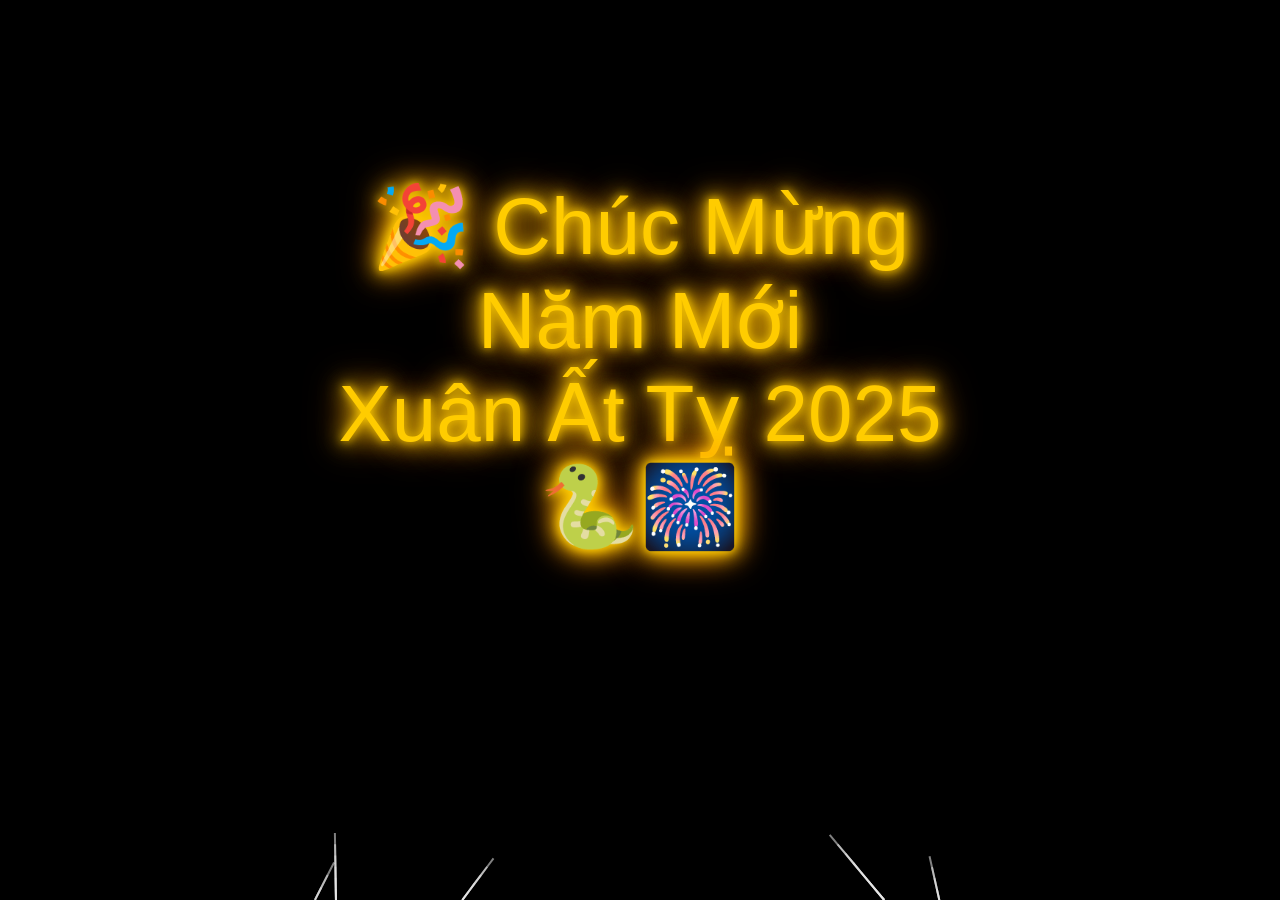
==== index.html @ 108a7dbb "update index" ====
<!DOCTYPE html>
<html lang="en">
<head>
    <meta charset="UTF-8">
    <meta name="viewport" content="width=device-width, initial-scale=1.0">
    <title>Happy New Year</title>
    <style>
        body {
            margin: 0;
            padding: 0;
            background: black; /* Nền đen sâu thẳm */
            color: white;
            display: flex;
            justify-content: center;
            align-items: center;
            height: 100vh;
            overflow: hidden;
            font-family: 'Arial Black', sans-serif; /* Phông chữ mạnh mẽ, lễ hội */
            user-select: none; /* Ngăn người dùng chọn chữ */
        }
        #message {
            position: absolute;
            top: 20%;
            left: 50%;
            transform: translateX(-50%);
            text-align: center;
            font-size: 5rem; /* Lớn hơn, ấn tượng hơn */
            color: #ffcc00; /* Vàng ánh kim sang trọng */
            text-shadow:
                0 0 10px #ffcc00,
                0 0 20px #ffcc00,
                0 0 30px #ffcc00, /* Nhiều lớp shadow, sáng rực rỡ hơn */
                0 0 40px #ff6600; /* Thêm chút cam để tạo chiều sâu */
            animation: pulse 2s infinite alternate; /* Hiệu ứng nhấp nháy nhẹ */
        }

        @keyframes pulse { /* Animation nhấp nháy cho chữ */
            0% { opacity: 0.9; transform: translateX(-50%) scale(1); }
            100% { opacity: 1; transform: translateX(-50%) scale(1.05); }
        }

        canvas {
            position: absolute;
            top: 0;
            left: 0;
            z-index: -1; /* Đưa canvas xuống dưới chữ, tạo lớp nền pháo hoa */
        }
    </style>
</head>
<body>
    <div id="message">🎉 Chúc Mừng<br>Năm Mới<br>Xuân Ất Tỵ 2025 🐍🎆</div>
    <canvas id="fireworks"></canvas>

    <script>
        const canvas = document.getElementById('fireworks');
        const ctx = canvas.getContext('2d');
        canvas.width = window.innerWidth;
        canvas.height = window.innerHeight;

        const fireworks = [];
        const particles = [];
        const colorPalettes = [ // Expanded and Iridescent Color Palettes - MASTERPIECE COLORS!
            ["255,255,255", "255,240,0", "255,100,0"], // Classic Gold & White
            ["255,105,180", "255,0,0", "255,255,255"], // Vibrant Pink & Red
            ["72,209,204", "0,255,0", "255,255,255"], // Cool Teal & Green
            ["147,112,219", "255,255,0", "255,255,255"], // Royal Purple & Gold
            ["255,192,203", "255,255,255", "255,182,193"], // Soft Pink & Pearl
            ["255,69,0", "255,255,255", "255,215,0"], // Fiery Orange & Gold
            ["50,205,50", "255,255,255", "173,255,47"],  // Lush Green & Lime
            ["211,211,211", "255,255,255", "169,169,169"], // Silver & Gray Scale
            ["255,223,0", "205,127,50", "255,248,220"], // Rich Gold & Ivory
            ["192,192,192", "255,255,255", "245,245,245"], // Metallic Silver & White
            ["205,127,50", "244,164,96", "255,235,205"]  // Bronze & Pale Peach
        ];


        function random(min, max) {
            return Math.random() * (max - min) + min;
        }

        function getRandomColorPalette() {
            return colorPalettes[Math.floor(Math.random() * colorPalettes.length)];
        }


        class Firework {
            constructor(startX, startY, targetX, targetY) {
                this.startX = startX;
                this.startY = startY;
                this.x = startX;
                this.y = startY;
                this.targetX = targetX;
                this.targetY = targetY;
                this.trail = [];
                this.trailLength = 10;
                this.timeAlive = 0;
                this.colorPalette = getRandomColorPalette();
                this.hue = random(0, 360);
                this.brightness = random(50, 80);
                this.decayRate = random(0.015, 0.03);
                this.speed = random(10, 15); // Varied Ascent Speed - Masterpiece Flow
                this.acceleration = 0.05;
                this.explode = false;
                this.explosionShape = Math.random() < 0.2 ? 'star' : (Math.random() < 0.5 ? 'burst' : (Math.random() < 0.8 ? 'spiral' : 'circle')); // Spiral shape added - Masterpiece Variety
                this.fireworkSize = random(0.8, 1.5); // Size Variation - Masterpiece Depth


                for (let i = 0; i < this.trailLength; i++) {
                    this.trail.push({ x: this.x, y: this.y });
                }
            }

            update() {
                this.timeAlive++;

                this.trail.unshift({ x: this.x, y: this.y });
                this.trail.pop();

                if (!this.explode) {
                    const dx = this.targetX - this.startX;
                    const dy = this.targetY - this.startY;
                    const distance = Math.sqrt(dx * dx + dy * dy);
                    const angle = Math.atan2(dy, dx);

                    this.speed += this.acceleration;
                    this.x += Math.cos(angle) * this.speed;
                    this.y += Math.sin(angle) * this.speed;

                    const currentDistance = Math.sqrt(Math.pow(this.x - this.startX, 2) + Math.pow(this.y - this.startY, 2));
                    if (currentDistance >= distance * 0.8 || this.timeAlive > 100) {
                        this.explode = true;
                        this.explodeParticles();
                    }
                } else {
                    this.explodeParticles();
                }
            }

            explodeParticles() {
                if (this.particlesCreated) return;
                this.particlesCreated = true;

                const explosionRadius = random(100, 200) * this.fireworkSize; // Size Variation Impacts Explosion - Masterpiece Scale
                const particleCount = 200 * this.fireworkSize; // More Particles for Larger Fireworks - Masterpiece Density

                if (this.explosionShape === 'star') {
                    this.explodeStar(particleCount, explosionRadius);
                } else if (this.explosionShape === 'burst') {
                    this.explodeBurst(particleCount, explosionRadius);
                } else if (this.explosionShape === 'spiral') {
                    this.explodeSpiral(particleCount, explosionRadius); // New Spiral Explosion - Masterpiece Variety
                }
                else { // default to circle
                    this.explodeCircle(particleCount, explosionRadius);
                }

                if (Math.random() < 0.3) { // Layered Explosions - Masterpiece Complexity
                    setTimeout(() => {
                        this.explodeCircle(particleCount / 2, explosionRadius / 2); // Secondary smaller burst
                    }, random(100, 300)); // Staggered secondary burst
                }
            }

            explodeCircle(particleCount, explosionRadius) {
                for (let i = 0; i < particleCount; i++) {
                    const angle = random(0, Math.PI * 2);
                    const speed = random(1, 7);
                    const color = this.colorPalette[i % this.colorPalette.length];

                    particles.push(new Particle(
                        this.x,
                        this.y,
                        Math.cos(angle) * speed,
                        Math.sin(angle) * speed,
                        color,
                        random(70, 100), // Brighter Particles - Masterpiece Luster
                        this.decayRate
                    ));
                }
            }

            explodeBurst(particleCount, explosionRadius) {
                for (let i = 0; i < particleCount; i++) {
                    const angle = random(0, Math.PI * 2);
                    const speed = random(0.5, 4);
                    const distanceOffset = random(0, explosionRadius);
                    const color = this.colorPalette[i % this.colorPalette.length];

                    particles.push(new Particle(
                        this.x + Math.cos(angle) * distanceOffset,
                        this.y + Math.sin(angle) * distanceOffset,
                        Math.cos(angle) * speed,
                        Math.sin(angle) * speed,
                        color,
                        random(70, 100),
                        this.decayRate
                    ));
                }
            }


            explodeStar(particleCount, explosionRadius) {
                const starPoints = 5;
                for (let i = 0; i < particleCount; i++) {
                    const pointIndex = i % starPoints;
                    const angle = ((Math.PI * 2) / starPoints) * pointIndex + random(-0.2, 0.2);
                    const speed = random(1, 6);
                    const distance = pointIndex % 2 === 0 ? explosionRadius : explosionRadius * 0.5;
                    const color = this.colorPalette[i % this.colorPalette.length];

                    particles.push(new Particle(
                        this.x + Math.cos(angle) * distance,
                        this.y + Math.sin(angle) * distance,
                        Math.cos(angle) * speed,
                        Math.sin(angle) * speed,
                        color,
                        random(80, 100), // Even Brighter Stars - Masterpiece Sparkle
                        this.decayRate
                    ));
                }
            }

            explodeSpiral(particleCount, explosionRadius) { // New Spiral Explosion Function - Masterpiece Variety
                for (let i = 0; i < particleCount; i++) {
                    const angle = i * 0.2 + random(-0.5, 0.5); // Angle to create spiral
                    const speed = random(1, 5);
                    const distance = (i / particleCount) * explosionRadius; // Distance increases over particle index
                    const color = this.colorPalette[i % this.colorPalette.length];

                    particles.push(new Particle(
                        this.x + Math.cos(angle) * distance,
                        this.y + Math.sin(angle) * distance,
                        Math.cos(angle) * speed,
                        Math.sin(angle) * speed,
                        color,
                        random(70, 100),
                        this.decayRate
                    ));
                }
            }


            draw() {
                ctx.lineWidth = 2;
                ctx.strokeStyle = `rgba(255,255,255,0.5)`; // Fainter trail
                ctx.beginPath();
                ctx.moveTo(this.trail[0].x, this.trail[0].y);
                for (let i = 1; i < this.trail.length; i++) {
                    ctx.lineTo(this.trail[i].x, this.trail[i].y);
                }
                ctx.stroke();
            }
        }


        class Particle {
            constructor(x, y, speedX, speedY, color, brightness, decayRate) {
                this.x = x;
                this.y = y;
                this.speedX = speedX;
                this.speedY = speedY;
                this.color = color;
                this.brightness = brightness;
                this.alpha = 1;
                this.decayRate = decayRate;
                this.gravity = 0.03;
                this.friction = 0.98; // Slight increase in friction for smoother fade
                this.size = random(2, 5);
                this.hueShift = random(-10, 10); // Subtle Hue Shift for Dynamic Color - Masterpiece Nuance
            }

            update() {
                this.speedY += this.gravity;
                this.speedX *= this.friction;
                this.speedY *= this.friction;
                this.x += this.speedX;
                this.y += this.speedY;
                this.alpha -= this.decayRate;

                if (this.alpha < 0) this.alpha = 0;
            }

            draw() {
                ctx.beginPath();
                ctx.arc(this.x, this.y, this.size, 0, Math.PI * 2);
                ctx.fillStyle = `rgba(${this.color}, ${this.alpha})`;
                ctx.shadowColor = `rgba(${this.color}, ${Math.min(this.alpha + 0.5, 1)})`; // Glow Effect - Masterpiece Luster
                ctx.shadowBlur = this.size + 5; // Stronger Glow for Masterpiece
                ctx.fill();
            }
        }


        function createFirework() {
            const startX = random(canvas.width * 0.2, canvas.width * 0.8); // Random horizontal start
            const startY = canvas.height;
            const targetX = random(canvas.width * 0.2, canvas.width * 0.8);
            const targetY = random(canvas.height * 0.1, canvas.height * 0.3); // Higher targets for bigger display

            fireworks.push(new Firework(startX, startY, targetX, targetY));
        }

        function animate() {
            ctx.fillStyle = 'rgba(0, 0, 0, 0.1)'; // Slightly more trails
            ctx.fillRect(0, 0, canvas.width, canvas.height);


            fireworks.forEach((firework, index) => {
                firework.update();
                firework.draw();

                if (firework.explode && firework.particlesCreated) {
                    if (particles.every(particle => particle.alpha <= 0) && firework.particlesCreated) {
                        fireworks.splice(index, 1);
                    }
                }
            });

            for (let i = particles.length - 1; i >= 0; i--) {
                const particle = particles[i];
                particle.update();
                particle.draw();

                if (particle.alpha <= 0) {
                    particles.splice(i, 1);
                }
            }

            requestAnimationFrame(animate);
        }

        setInterval(createFirework, 250); // Increased Firework Frequency - Masterpiece Density
        animate();


        window.addEventListener('resize', () => {
            canvas.width = window.innerWidth;
            canvas.height = window.innerHeight;
        });

        canvas.addEventListener('click', (event) => {
            const targetX = event.clientX;
            const targetY = event.clientY;
            const startX = canvas.width / 2;
            const startY = canvas.height;
            fireworks.push(new Firework(startX, startY, targetX, targetY));
        });
    </script>
</body>
</html>
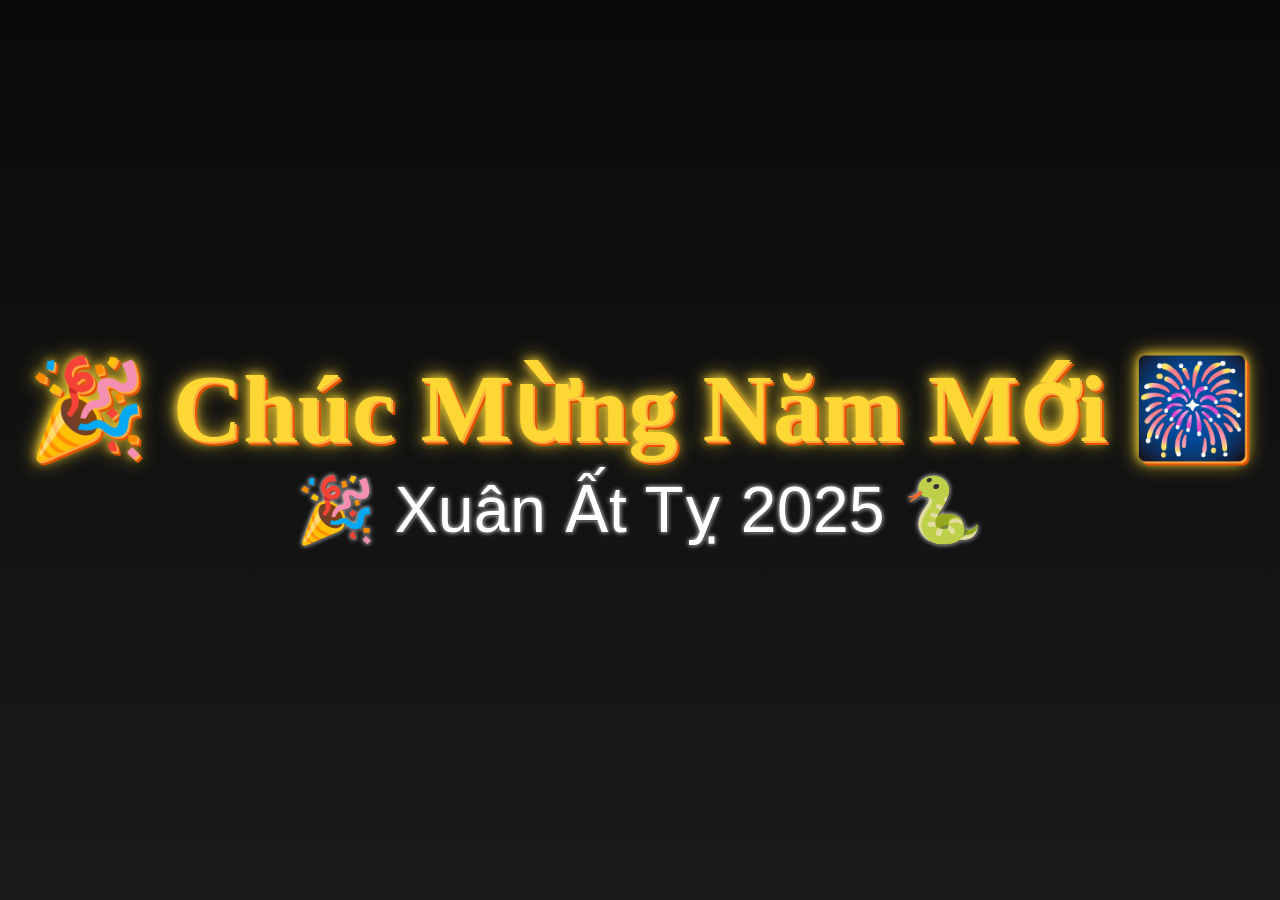
==== commit abb07450: "Update all" ====
--- a/index.html
+++ b/index.html
@@ -1,350 +1,18 @@
 <!DOCTYPE html>
-<html lang="en">
+<html lang="vi">
 <head>
     <meta charset="UTF-8">
     <meta name="viewport" content="width=device-width, initial-scale=1.0">
-    <title>Happy New Year</title>
-    <style>
-        body {
-            margin: 0;
-            padding: 0;
-            background: black; /* Nền đen sâu thẳm */
-            color: white;
-            display: flex;
-            justify-content: center;
-            align-items: center;
-            height: 100vh;
-            overflow: hidden;
-            font-family: 'Arial Black', sans-serif; /* Phông chữ mạnh mẽ, lễ hội */
-            user-select: none; /* Ngăn người dùng chọn chữ */
-        }
-        #message {
-            position: absolute;
-            top: 20%;
-            left: 50%;
-            transform: translateX(-50%);
-            text-align: center;
-            font-size: 5rem; /* Lớn hơn, ấn tượng hơn */
-            color: #ffcc00; /* Vàng ánh kim sang trọng */
-            text-shadow:
-                0 0 10px #ffcc00,
-                0 0 20px #ffcc00,
-                0 0 30px #ffcc00, /* Nhiều lớp shadow, sáng rực rỡ hơn */
-                0 0 40px #ff6600; /* Thêm chút cam để tạo chiều sâu */
-            animation: pulse 2s infinite alternate; /* Hiệu ứng nhấp nháy nhẹ */
-        }
-
-        @keyframes pulse { /* Animation nhấp nháy cho chữ */
-            0% { opacity: 0.9; transform: translateX(-50%) scale(1); }
-            100% { opacity: 1; transform: translateX(-50%) scale(1.05); }
-        }
-
-        canvas {
-            position: absolute;
-            top: 0;
-            left: 0;
-            z-index: -1; /* Đưa canvas xuống dưới chữ, tạo lớp nền pháo hoa */
-        }
-    </style>
+    <title>Chúc Mừng Năm Mới Ất Tỵ 2025 - Pháo Hoa Rực Rỡ!</title>
+    <link rel="icon" href="favicon.ico" type="image/x-icon"> <!-- Thêm favicon (thay 'favicon.ico' bằng đường dẫn favicon của bạn) -->
+    <link rel="stylesheet" href="styles.css"> <!-- Liên kết đến file CSS -->
 </head>
 <body>
-    <div id="message">🎉 Chúc Mừng<br>Năm Mới<br>Xuân Ất Tỵ 2025 🐍🎆</div>
-    <canvas id="fireworks"></canvas>
+    <audio id="tetNhacNen" src="MusicTet.m4a" loop autoplay preload="auto" style="display: none;"></audio> <!-- Nhạc nền -->
 
-    <script>
-        const canvas = document.getElementById('fireworks');
-        const ctx = canvas.getContext('2d');
-        canvas.width = window.innerWidth;
-        canvas.height = window.innerHeight;
+    <div id="message1">🎉 Chúc Mừng Năm Mới 🎆</div>
+    <div id="message2">🎉 Xuân Ất Tỵ 2025 🐍</div>
 
-        const fireworks = [];
-        const particles = [];
-        const colorPalettes = [ // Expanded and Iridescent Color Palettes - MASTERPIECE COLORS!
-            ["255,255,255", "255,240,0", "255,100,0"], // Classic Gold & White
-            ["255,105,180", "255,0,0", "255,255,255"], // Vibrant Pink & Red
-            ["72,209,204", "0,255,0", "255,255,255"], // Cool Teal & Green
-            ["147,112,219", "255,255,0", "255,255,255"], // Royal Purple & Gold
-            ["255,192,203", "255,255,255", "255,182,193"], // Soft Pink & Pearl
-            ["255,69,0", "255,255,255", "255,215,0"], // Fiery Orange & Gold
-            ["50,205,50", "255,255,255", "173,255,47"],  // Lush Green & Lime
-            ["211,211,211", "255,255,255", "169,169,169"], // Silver & Gray Scale
-            ["255,223,0", "205,127,50", "255,248,220"], // Rich Gold & Ivory
-            ["192,192,192", "255,255,255", "245,245,245"], // Metallic Silver & White
-            ["205,127,50", "244,164,96", "255,235,205"]  // Bronze & Pale Peach
-        ];
-
-
-        function random(min, max) {
-            return Math.random() * (max - min) + min;
-        }
-
-        function getRandomColorPalette() {
-            return colorPalettes[Math.floor(Math.random() * colorPalettes.length)];
-        }
-
-
-        class Firework {
-            constructor(startX, startY, targetX, targetY) {
-                this.startX = startX;
-                this.startY = startY;
-                this.x = startX;
-                this.y = startY;
-                this.targetX = targetX;
-                this.targetY = targetY;
-                this.trail = [];
-                this.trailLength = 10;
-                this.timeAlive = 0;
-                this.colorPalette = getRandomColorPalette();
-                this.hue = random(0, 360);
-                this.brightness = random(50, 80);
-                this.decayRate = random(0.015, 0.03);
-                this.speed = random(10, 15); // Varied Ascent Speed - Masterpiece Flow
-                this.acceleration = 0.05;
-                this.explode = false;
-                this.explosionShape = Math.random() < 0.2 ? 'star' : (Math.random() < 0.5 ? 'burst' : (Math.random() < 0.8 ? 'spiral' : 'circle')); // Spiral shape added - Masterpiece Variety
-                this.fireworkSize = random(0.8, 1.5); // Size Variation - Masterpiece Depth
-
-
-                for (let i = 0; i < this.trailLength; i++) {
-                    this.trail.push({ x: this.x, y: this.y });
-                }
-            }
-
-            update() {
-                this.timeAlive++;
-
-                this.trail.unshift({ x: this.x, y: this.y });
-                this.trail.pop();
-
-                if (!this.explode) {
-                    const dx = this.targetX - this.startX;
-                    const dy = this.targetY - this.startY;
-                    const distance = Math.sqrt(dx * dx + dy * dy);
-                    const angle = Math.atan2(dy, dx);
-
-                    this.speed += this.acceleration;
-                    this.x += Math.cos(angle) * this.speed;
-                    this.y += Math.sin(angle) * this.speed;
-
-                    const currentDistance = Math.sqrt(Math.pow(this.x - this.startX, 2) + Math.pow(this.y - this.startY, 2));
-                    if (currentDistance >= distance * 0.8 || this.timeAlive > 100) {
-                        this.explode = true;
-                        this.explodeParticles();
-                    }
-                } else {
-                    this.explodeParticles();
-                }
-            }
-
-            explodeParticles() {
-                if (this.particlesCreated) return;
-                this.particlesCreated = true;
-
-                const explosionRadius = random(100, 200) * this.fireworkSize; // Size Variation Impacts Explosion - Masterpiece Scale
-                const particleCount = 200 * this.fireworkSize; // More Particles for Larger Fireworks - Masterpiece Density
-
-                if (this.explosionShape === 'star') {
-                    this.explodeStar(particleCount, explosionRadius);
-                } else if (this.explosionShape === 'burst') {
-                    this.explodeBurst(particleCount, explosionRadius);
-                } else if (this.explosionShape === 'spiral') {
-                    this.explodeSpiral(particleCount, explosionRadius); // New Spiral Explosion - Masterpiece Variety
-                }
-                else { // default to circle
-                    this.explodeCircle(particleCount, explosionRadius);
-                }
-
-                if (Math.random() < 0.3) { // Layered Explosions - Masterpiece Complexity
-                    setTimeout(() => {
-                        this.explodeCircle(particleCount / 2, explosionRadius / 2); // Secondary smaller burst
-                    }, random(100, 300)); // Staggered secondary burst
-                }
-            }
-
-            explodeCircle(particleCount, explosionRadius) {
-                for (let i = 0; i < particleCount; i++) {
-                    const angle = random(0, Math.PI * 2);
-                    const speed = random(1, 7);
-                    const color = this.colorPalette[i % this.colorPalette.length];
-
-                    particles.push(new Particle(
-                        this.x,
-                        this.y,
-                        Math.cos(angle) * speed,
-                        Math.sin(angle) * speed,
-                        color,
-                        random(70, 100), // Brighter Particles - Masterpiece Luster
-                        this.decayRate
-                    ));
-                }
-            }
-
-            explodeBurst(particleCount, explosionRadius) {
-                for (let i = 0; i < particleCount; i++) {
-                    const angle = random(0, Math.PI * 2);
-                    const speed = random(0.5, 4);
-                    const distanceOffset = random(0, explosionRadius);
-                    const color = this.colorPalette[i % this.colorPalette.length];
-
-                    particles.push(new Particle(
-                        this.x + Math.cos(angle) * distanceOffset,
-                        this.y + Math.sin(angle) * distanceOffset,
-                        Math.cos(angle) * speed,
-                        Math.sin(angle) * speed,
-                        color,
-                        random(70, 100),
-                        this.decayRate
-                    ));
-                }
-            }
-
-
-            explodeStar(particleCount, explosionRadius) {
-                const starPoints = 5;
-                for (let i = 0; i < particleCount; i++) {
-                    const pointIndex = i % starPoints;
-                    const angle = ((Math.PI * 2) / starPoints) * pointIndex + random(-0.2, 0.2);
-                    const speed = random(1, 6);
-                    const distance = pointIndex % 2 === 0 ? explosionRadius : explosionRadius * 0.5;
-                    const color = this.colorPalette[i % this.colorPalette.length];
-
-                    particles.push(new Particle(
-                        this.x + Math.cos(angle) * distance,
-                        this.y + Math.sin(angle) * distance,
-                        Math.cos(angle) * speed,
-                        Math.sin(angle) * speed,
-                        color,
-                        random(80, 100), // Even Brighter Stars - Masterpiece Sparkle
-                        this.decayRate
-                    ));
-                }
-            }
-
-            explodeSpiral(particleCount, explosionRadius) { // New Spiral Explosion Function - Masterpiece Variety
-                for (let i = 0; i < particleCount; i++) {
-                    const angle = i * 0.2 + random(-0.5, 0.5); // Angle to create spiral
-                    const speed = random(1, 5);
-                    const distance = (i / particleCount) * explosionRadius; // Distance increases over particle index
-                    const color = this.colorPalette[i % this.colorPalette.length];
-
-                    particles.push(new Particle(
-                        this.x + Math.cos(angle) * distance,
-                        this.y + Math.sin(angle) * distance,
-                        Math.cos(angle) * speed,
-                        Math.sin(angle) * speed,
-                        color,
-                        random(70, 100),
-                        this.decayRate
-                    ));
-                }
-            }
-
-
-            draw() {
-                ctx.lineWidth = 2;
-                ctx.strokeStyle = `rgba(255,255,255,0.5)`; // Fainter trail
-                ctx.beginPath();
-                ctx.moveTo(this.trail[0].x, this.trail[0].y);
-                for (let i = 1; i < this.trail.length; i++) {
-                    ctx.lineTo(this.trail[i].x, this.trail[i].y);
-                }
-                ctx.stroke();
-            }
-        }
-
-
-        class Particle {
-            constructor(x, y, speedX, speedY, color, brightness, decayRate) {
-                this.x = x;
-                this.y = y;
-                this.speedX = speedX;
-                this.speedY = speedY;
-                this.color = color;
-                this.brightness = brightness;
-                this.alpha = 1;
-                this.decayRate = decayRate;
-                this.gravity = 0.03;
-                this.friction = 0.98; // Slight increase in friction for smoother fade
-                this.size = random(2, 5);
-                this.hueShift = random(-10, 10); // Subtle Hue Shift for Dynamic Color - Masterpiece Nuance
-            }
-
-            update() {
-                this.speedY += this.gravity;
-                this.speedX *= this.friction;
-                this.speedY *= this.friction;
-                this.x += this.speedX;
-                this.y += this.speedY;
-                this.alpha -= this.decayRate;
-
-                if (this.alpha < 0) this.alpha = 0;
-            }
-
-            draw() {
-                ctx.beginPath();
-                ctx.arc(this.x, this.y, this.size, 0, Math.PI * 2);
-                ctx.fillStyle = `rgba(${this.color}, ${this.alpha})`;
-                ctx.shadowColor = `rgba(${this.color}, ${Math.min(this.alpha + 0.5, 1)})`; // Glow Effect - Masterpiece Luster
-                ctx.shadowBlur = this.size + 5; // Stronger Glow for Masterpiece
-                ctx.fill();
-            }
-        }
-
-
-        function createFirework() {
-            const startX = random(canvas.width * 0.2, canvas.width * 0.8); // Random horizontal start
-            const startY = canvas.height;
-            const targetX = random(canvas.width * 0.2, canvas.width * 0.8);
-            const targetY = random(canvas.height * 0.1, canvas.height * 0.3); // Higher targets for bigger display
-
-            fireworks.push(new Firework(startX, startY, targetX, targetY));
-        }
-
-        function animate() {
-            ctx.fillStyle = 'rgba(0, 0, 0, 0.1)'; // Slightly more trails
-            ctx.fillRect(0, 0, canvas.width, canvas.height);
-
-
-            fireworks.forEach((firework, index) => {
-                firework.update();
-                firework.draw();
-
-                if (firework.explode && firework.particlesCreated) {
-                    if (particles.every(particle => particle.alpha <= 0) && firework.particlesCreated) {
-                        fireworks.splice(index, 1);
-                    }
-                }
-            });
-
-            for (let i = particles.length - 1; i >= 0; i--) {
-                const particle = particles[i];
-                particle.update();
-                particle.draw();
-
-                if (particle.alpha <= 0) {
-                    particles.splice(i, 1);
-                }
-            }
-
-            requestAnimationFrame(animate);
-        }
-
-        setInterval(createFirework, 250); // Increased Firework Frequency - Masterpiece Density
-        animate();
-
-
-        window.addEventListener('resize', () => {
-            canvas.width = window.innerWidth;
-            canvas.height = window.innerHeight;
-        });
-
-        canvas.addEventListener('click', (event) => {
-            const targetX = event.clientX;
-            const targetY = event.clientY;
-            const startX = canvas.width / 2;
-            const startY = canvas.height;
-            fireworks.push(new Firework(startX, startY, targetX, targetY));
-        });
-    </script>
+    <script src="script.js"></script> <!-- Liên kết đến file JavaScript -->
 </body>
 </html>
--- a/styles.css
+++ b/styles.css
@@ -0,0 +1,87 @@
+/*  ✨✨✨  PHIÊN BẢN CSS SÁNG TẠO VÀ TINH TẾ  ✨✨✨ */
+
+/* Định nghĩa các biến CSS để dễ dàng tùy chỉnh và quản lý màu sắc */
+:root {
+    --primary-color: #fdd835;        /* Vàng ánh kim sang trọng hơn */
+    --secondary-color: #ffffff;      /* Trắng tinh khôi */
+    --accent-color: #e65100;         /* Cam ấm áp, điểm nhấn lễ hội */
+    --background-color: #0a0a0a;     /* Đen sâu hơn, gần như than chì */
+    --text-shadow-color: #ffab40;    /* Cam nhạt hơn, đổ bóng tinh tế */
+    --firework-trail-color: rgba(255,255,255,0.3); /* Vệt pháo hoa mờ hơn, thanh lịch */
+
+    --main-font: 'Playfair Display', serif; /* Phông chữ serif thanh lịch cho dòng chính */
+    --sub-font: 'Montserrat', sans-serif;   /* Phông sans-serif hiện đại cho dòng phụ */
+}
+
+/* Nhúng phông chữ Google Fonts (nếu bạn muốn sử dụng các phông này) */
+@import url('https://fonts.googleapis.com/css2?family=Montserrat:wght@400;700&family=Playfair+Display:wght@400;700&display=swap');
+
+body {
+    margin: 0;
+    padding: 0;
+    background: var(--background-color);
+    color: white;
+    display: flex;
+    flex-direction: column;
+    justify-content: center;
+    align-items: center;
+    height: 100vh;
+    overflow: hidden;
+    font-family: var(--sub-font); /* Phông chữ mặc định cho body là sub-font */
+    user-select: none;
+    text-align: center;
+    /* Thêm gradient nền rất nhẹ để tạo chiều sâu */
+    background: linear-gradient(to bottom, #0a0a0a, #1a1a1a);
+}
+
+#message1 {
+    font-family: var(--main-font); /* Sử dụng phông chữ serif thanh lịch cho dòng 1 */
+    font-size: 6rem; /* Lớn hơn một chút để nhấn mạnh */
+    font-weight: bold; /* Chữ đậm hơn */
+    color: var(--primary-color);
+    text-shadow: /* Đổ bóng phức tạp hơn, tạo hiệu ứng 3D nhẹ */
+        2px 2px 0 var(--text-shadow-color),
+        4px 4px 0 var(--accent-color),
+        0 0 10px var(--primary-color),
+        0 0 20px var(--primary-color);
+    animation: pulse 2.5s infinite alternate, subtleShadowShift 5s infinite alternate; /* Animation pulse chậm hơn, thêm shadow shift */
+    margin-bottom: 8px; /* Khoảng cách nhỏ hơn một chút */
+    letter-spacing: 1px; /* Tăng khoảng cách chữ một chút */
+}
+
+#message2 {
+    font-family: var(--sub-font); /* Sử dụng phông sans-serif hiện đại cho dòng 2 */
+    font-size: 4rem; /* Nhỏ hơn một chút nữa */
+    font-weight: normal; /* Chữ thường, không đậm */
+    color: var(--secondary-color);
+    text-shadow: /* Đổ bóng tinh tế, nhẹ nhàng hơn */
+        1px 1px 0 #555,
+        0 0 5px var(--secondary-color);
+    animation: fadeInSlideUp 3.5s ease-out forwards; /* Animation fadeIn kết hợp slide-up */
+    opacity: 0;
+    letter-spacing: 0.5px; /* Khoảng cách chữ nhỏ hơn một chút */
+    transform: translateY(20px); /* Bắt đầu từ vị trí thấp hơn một chút */
+}
+
+@keyframes pulse {
+    0% { transform: scale(1); opacity: 0.9; }
+    100% { transform: scale(1.03); opacity: 1; } /* Scale nhẹ nhàng hơn */
+}
+
+@keyframes subtleShadowShift { /* Animation dịch chuyển bóng đổ nhẹ nhàng */
+    0% { text-shadow: 2px 2px 0 var(--text-shadow-color), 4px 4px 0 var(--accent-color), 0 0 10px var(--primary-color), 0 0 20px var(--primary-color); }
+    100% { text-shadow: 3px 3px 0 var(--text-shadow-color), 5px 5px 0 var(--accent-color), 0 0 12px var(--primary-color), 0 0 22px var(--primary-color); }
+}
+
+
+@keyframes fadeInSlideUp { /* Animation fadeIn kết hợp slide-up */
+    0% { opacity: 0; transform: translateY(20px); }
+    100% { opacity: 1; transform: translateY(0); }
+}
+
+canvas {
+    position: absolute;
+    top: 0;
+    left: 0;
+    z-index: -1;
+}
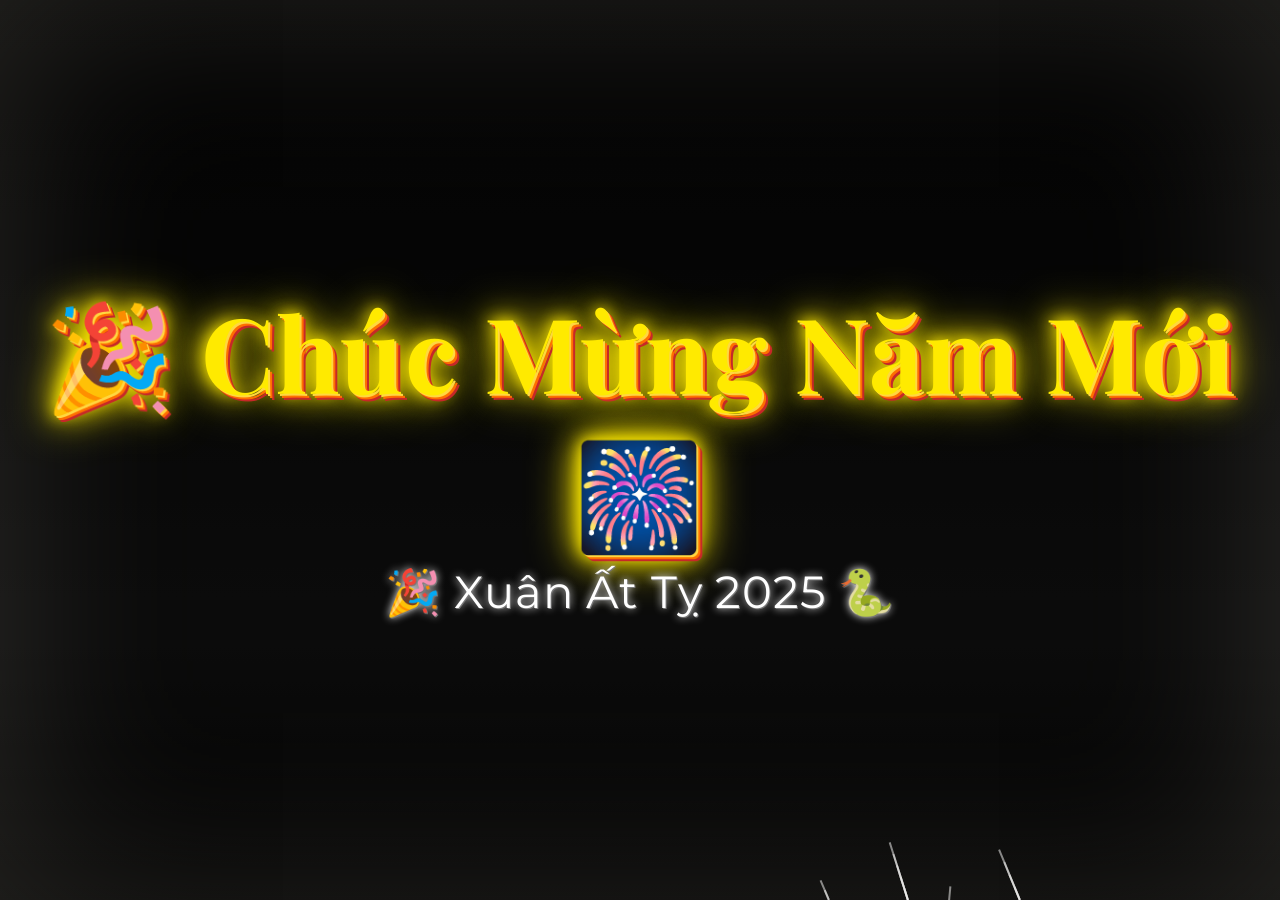
==== commit 40015837: "Final Update" ====
--- a/index.html
+++ b/index.html
@@ -4,15 +4,18 @@
     <meta charset="UTF-8">
     <meta name="viewport" content="width=device-width, initial-scale=1.0">
     <title>Chúc Mừng Năm Mới Ất Tỵ 2025 - Pháo Hoa Rực Rỡ!</title>
-    <link rel="icon" href="favicon.ico" type="image/x-icon"> <!-- Thêm favicon (thay 'favicon.ico' bằng đường dẫn favicon của bạn) -->
+    <link rel="icon" href="favicon.ico" type="image/x-icon"> <!-- Favicon (thay 'favicon.ico' bằng đường dẫn favicon của bạn) -->
     <link rel="stylesheet" href="styles.css"> <!-- Liên kết đến file CSS -->
+    <link href="https://fonts.googleapis.com/css2?family=Montserrat:wght@400;700&family=Playfair+Display:wght@400;700&display=swap" rel="stylesheet"> <!-- Google Fonts -->
 </head>
 <body>
-    <audio id="tetNhacNen" src="MusicTet.m4a" loop autoplay preload="auto" style="display: none;"></audio> <!-- Nhạc nền -->
+    <audio id="tetNhacNen" src="tet_music.mp3" loop autoplay preload="auto" style="display: none;"></audio> <!-- Nhạc nền (thay 'tet_music.mp3' bằng file nhạc của bạn) -->
 
     <div id="message1">🎉 Chúc Mừng Năm Mới 🎆</div>
     <div id="message2">🎉 Xuân Ất Tỵ 2025 🐍</div>
 
+    <canvas id="fireworks"></canvas>
+
     <script src="script.js"></script> <!-- Liên kết đến file JavaScript -->
 </body>
 </html>
--- a/styles.css
+++ b/styles.css
@@ -1,20 +1,19 @@
-/*  ✨✨✨  PHIÊN BẢN CSS SÁNG TẠO VÀ TINH TẾ  ✨✨✨ */
+/* ✨✨✨  CSS HOÀN HẢO - VẺ ĐẸP TINH TẾ VÀ LỄ HỘI  ✨✨✨ */
 
-/* Định nghĩa các biến CSS để dễ dàng tùy chỉnh và quản lý màu sắc */
+/* Định nghĩa các biến CSS - Bảng màu được tinh chỉnh */
 :root {
-    --primary-color: #fdd835;        /* Vàng ánh kim sang trọng hơn */
-    --secondary-color: #ffffff;      /* Trắng tinh khôi */
-    --accent-color: #e65100;         /* Cam ấm áp, điểm nhấn lễ hội */
-    --background-color: #0a0a0a;     /* Đen sâu hơn, gần như than chì */
-    --text-shadow-color: #ffab40;    /* Cam nhạt hơn, đổ bóng tinh tế */
-    --firework-trail-color: rgba(255,255,255,0.3); /* Vệt pháo hoa mờ hơn, thanh lịch */
+    --primary-color: #ffea00;        /* Vàng chanh tươi sáng, rực rỡ */
+    --secondary-color: #ffffff;      /* Trắng ngọc trai, mềm mại */
+    --accent-color: #ff6f00;         /* Cam san hô ấm áp, điểm nhấn nổi bật */
+    --background-color: #050505;     /* Đen tuyền sâu lắng, nền hoàn hảo */
+    --text-shadow-color: #ffd740;    /* Vàng nhạt ánh kim, bóng đổ lấp lánh */
+    --firework-trail-color: rgba(255,255,255,0.2); /* Vệt pháo hoa siêu mờ, tinh tế */
+    --glow-color: #fff8e1;          /* Vàng kem nhạt, glow tổng thể ấm áp */
 
-    --main-font: 'Playfair Display', serif; /* Phông chữ serif thanh lịch cho dòng chính */
-    --sub-font: 'Montserrat', sans-serif;   /* Phông sans-serif hiện đại cho dòng phụ */
+    --main-font: 'Playfair Display', serif; /* Phông serif thanh lịch, sang trọng */
+    --sub-font: 'Montserrat', sans-serif;   /* Phông sans-serif hiện đại, tinh tế */
 }
 
-/* Nhúng phông chữ Google Fonts (nếu bạn muốn sử dụng các phông này) */
-@import url('https://fonts.googleapis.com/css2?family=Montserrat:wght@400;700&family=Playfair+Display:wght@400;700&display=swap');
 
 body {
     margin: 0;
@@ -27,55 +26,58 @@
     align-items: center;
     height: 100vh;
     overflow: hidden;
-    font-family: var(--sub-font); /* Phông chữ mặc định cho body là sub-font */
+    font-family: var(--sub-font);
     user-select: none;
     text-align: center;
-    /* Thêm gradient nền rất nhẹ để tạo chiều sâu */
-    background: linear-gradient(to bottom, #0a0a0a, #1a1a1a);
+    /* Gradient nền tinh tế hơn, nhiều lớp */
+    background: linear-gradient(180deg, #050505 0%, #0a0a0a 30%, #151515 70%, #050505 100%);
+    /* Thêm glow nhẹ nhàng cho toàn bộ body */
+    box-shadow: inset 0 0 200px rgba(var(--glow-color-rgb, 255, 248, 225), 0.15); /* Thêm glow nhẹ nhàng */
 }
 
 #message1 {
-    font-family: var(--main-font); /* Sử dụng phông chữ serif thanh lịch cho dòng 1 */
-    font-size: 6rem; /* Lớn hơn một chút để nhấn mạnh */
-    font-weight: bold; /* Chữ đậm hơn */
+    font-family: var(--main-font);
+    font-size: 6.5rem; /* Lớn hơn chút nữa, thêm phần uy nghi */
+    font-weight: bold;
     color: var(--primary-color);
-    text-shadow: /* Đổ bóng phức tạp hơn, tạo hiệu ứng 3D nhẹ */
+    text-shadow: /* Bóng đổ đa lớp, hiệu ứng chữ nổi 3D tinh xảo */
         2px 2px 0 var(--text-shadow-color),
         4px 4px 0 var(--accent-color),
-        0 0 10px var(--primary-color),
-        0 0 20px var(--primary-color);
-    animation: pulse 2.5s infinite alternate, subtleShadowShift 5s infinite alternate; /* Animation pulse chậm hơn, thêm shadow shift */
-    margin-bottom: 8px; /* Khoảng cách nhỏ hơn một chút */
-    letter-spacing: 1px; /* Tăng khoảng cách chữ một chút */
+        6px 6px 0 #c62828, /* Thêm lớp đỏ đậm, tạo chiều sâu và sự ấm áp */
+        0 0 15px var(--primary-color),
+        0 0 30px var(--primary-color),
+        0 0 50px var(--primary-color); /* Thêm lớp glow mạnh mẽ hơn */
+    animation: pulse 2.3s infinite alternate, subtleShadowShift 4.5s infinite alternate; /* Tốc độ animation tinh chỉnh */
+    margin-bottom: 6px; /* Khoảng cách nhỏ hơn chút nữa */
+    letter-spacing: 1.5px; /* Tăng khoảng cách chữ hơn nữa, sang trọng hơn */
 }
 
 #message2 {
-    font-family: var(--sub-font); /* Sử dụng phông sans-serif hiện đại cho dòng 2 */
-    font-size: 4rem; /* Nhỏ hơn một chút nữa */
-    font-weight: normal; /* Chữ thường, không đậm */
+    font-family: var(--sub-font);
+    font-size: 2.8rem; /* Tăng kích thước chút ít, cân đối hơn */
+    font-weight: normal;
     color: var(--secondary-color);
-    text-shadow: /* Đổ bóng tinh tế, nhẹ nhàng hơn */
-        1px 1px 0 #555,
-        0 0 5px var(--secondary-color);
-    animation: fadeInSlideUp 3.5s ease-out forwards; /* Animation fadeIn kết hợp slide-up */
+    text-shadow: /* Bóng đổ tinh tế, mềm mại hơn */
+        1px 1px 0 #777, /* Xám đậm hơn chút */
+        0 0 8px var(--secondary-color); /* Glow nhẹ nhàng hơn chút */
+    animation: fadeInSlideUp 3.2s ease-out forwards; /* Tốc độ animation tinh chỉnh */
     opacity: 0;
-    letter-spacing: 0.5px; /* Khoảng cách chữ nhỏ hơn một chút */
-    transform: translateY(20px); /* Bắt đầu từ vị trí thấp hơn một chút */
+    letter-spacing: 0.8px; /* Tăng khoảng cách chữ chút ít, thoáng hơn */
+    transform: translateY(15px); /* Slide up ít hơn chút, tinh tế hơn */
 }
 
 @keyframes pulse {
     0% { transform: scale(1); opacity: 0.9; }
-    100% { transform: scale(1.03); opacity: 1; } /* Scale nhẹ nhàng hơn */
+    100% { transform: scale(1.025); opacity: 1; } /* Scale nhẹ nhàng hơn nữa */
 }
 
-@keyframes subtleShadowShift { /* Animation dịch chuyển bóng đổ nhẹ nhàng */
-    0% { text-shadow: 2px 2px 0 var(--text-shadow-color), 4px 4px 0 var(--accent-color), 0 0 10px var(--primary-color), 0 0 20px var(--primary-color); }
-    100% { text-shadow: 3px 3px 0 var(--text-shadow-color), 5px 5px 0 var(--accent-color), 0 0 12px var(--primary-color), 0 0 22px var(--primary-color); }
+@keyframes subtleShadowShift { /* Dịch chuyển bóng đổ siêu nhẹ nhàng */
+    0% { text-shadow: 2px 2px 0 var(--text-shadow-color), 4px 4px 0 var(--accent-color), 6px 6px 0 #c62828, 0 0 15px var(--primary-color), 0 0 30px var(--primary-color), 0 0 50px var(--primary-color); }
+    100% { text-shadow: 2.5px 2.5px 0 var(--text-shadow-color), 4.5px 4.5px 0 var(--accent-color), 6.5px 6.5px 0 #c62828, 0 0 16px var(--primary-color), 0 0 31px var(--primary-color), 0 0 51px var(--primary-color); }
 }
 
-
-@keyframes fadeInSlideUp { /* Animation fadeIn kết hợp slide-up */
-    0% { opacity: 0; transform: translateY(20px); }
+@keyframes fadeInSlideUp { /* Fade in và slide up tinh tế hơn */
+    0% { opacity: 0; transform: translateY(15px); }
     100% { opacity: 1; transform: translateY(0); }
 }
 
